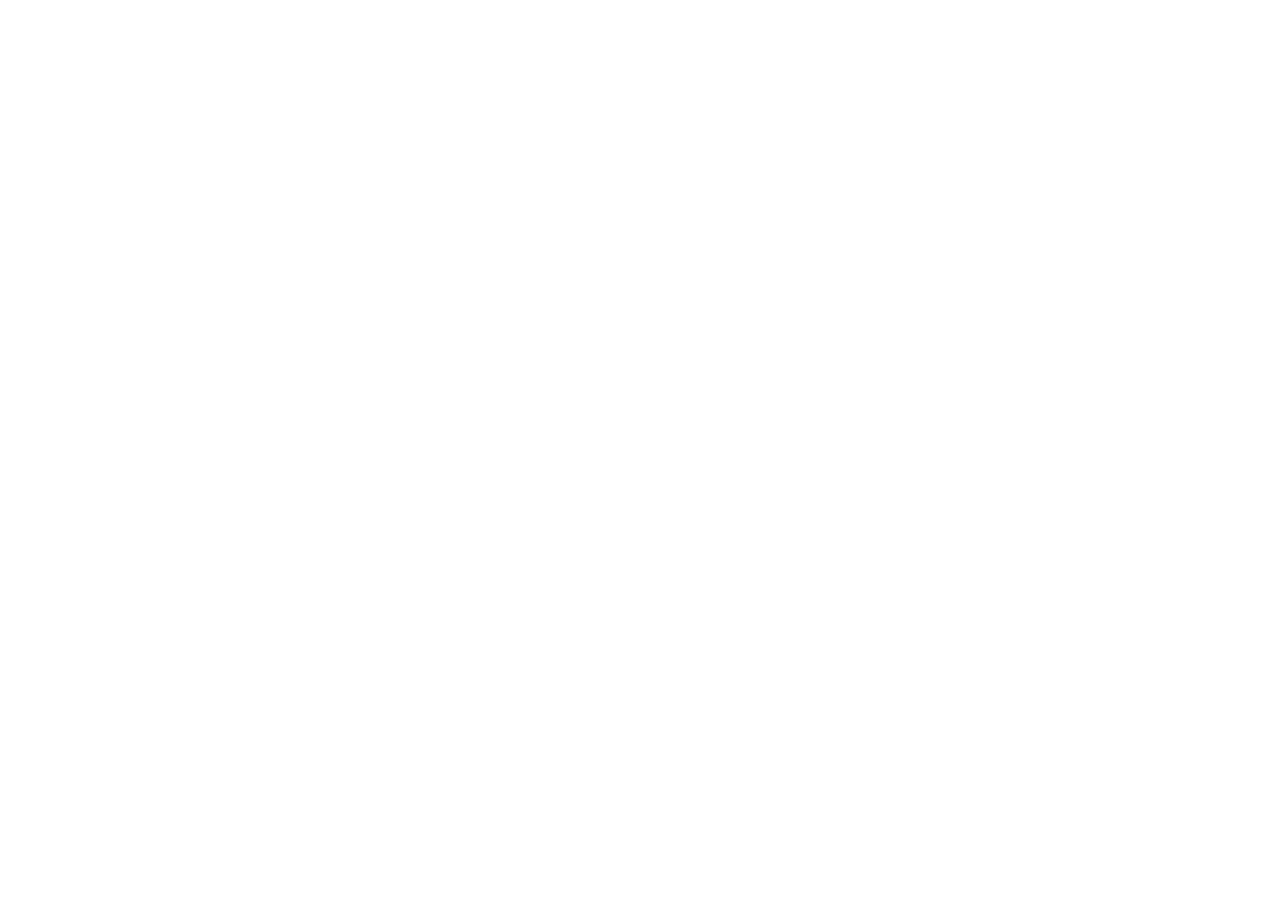
==== index.html @ 8797a9f6 "add favicon" ====
<!DOCTYPE html>
<html lang="en">
<head>
    <meta charset="UTF-8">
    <meta http-equiv="X-UA-Compatible" content="IE=edge">
    <meta name="viewport" content="width=device-width, initial-scale=1.0">
    <title>stilte.online</title>
    <link rel="stylesheet" href="style.css">
    <link rel="icon" href="assets/images/icon.png">
</head>
<body>
    <script src="index.js"></script>
</body>
</html>
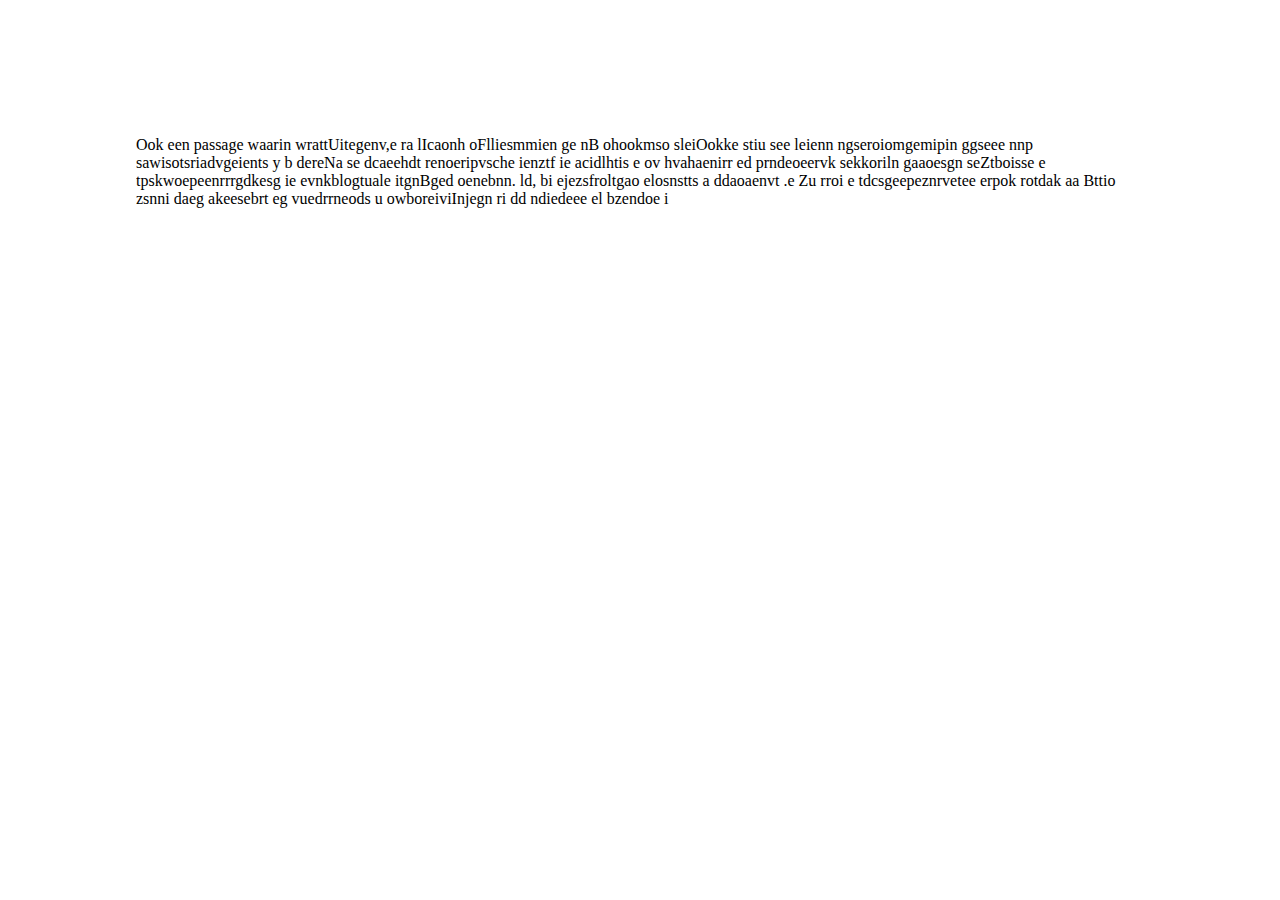
==== commit 8a14b81b: "updated home page" ====
--- a/index.html
+++ b/index.html
@@ -9,6 +9,9 @@
     <link rel="icon" href="assets/images/icon.png">
 </head>
 <body>
+    <div id="wrapper">
+
+    </div>
     <script src="index.js"></script>
 </body>
 </html>--- a/style.css
+++ b/style.css
@@ -0,0 +1,3 @@
+body {
+    padding: 10%;
+}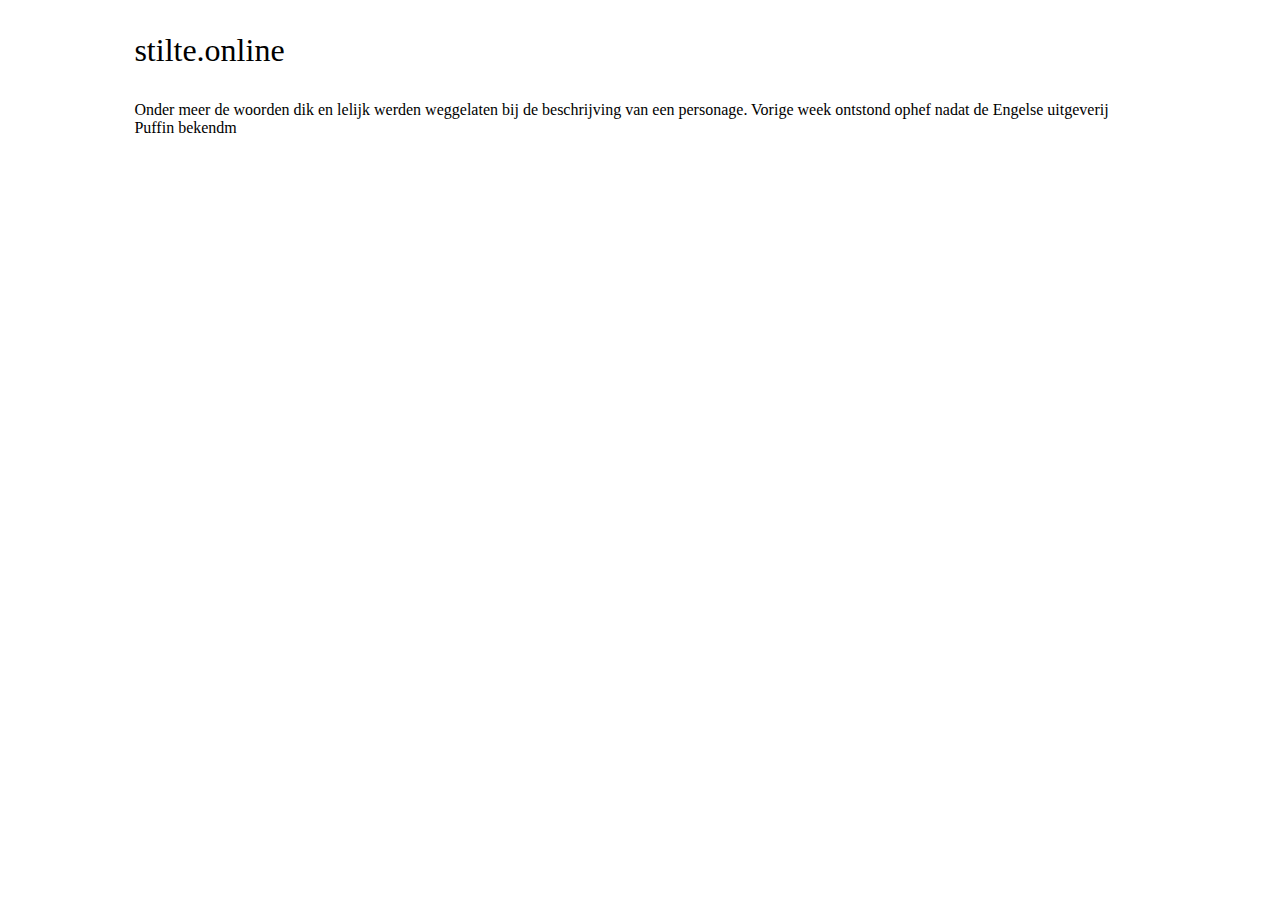
==== commit 8604fdf0: "Added title paragraph in home page" ====
--- a/index.html
+++ b/index.html
@@ -9,6 +9,7 @@
     <link rel="icon" href="assets/images/icon.png">
 </head>
 <body>
+    <p id="websiteTitle">stilte.online</p>
     <div id="wrapper">
 
     </div>
--- a/style.css
+++ b/style.css
@@ -1,3 +1,9 @@
-body {
-    padding: 10%;
+#websiteTitle {
+    padding-left: 10%;
+    font-size: 200%;
+}
+
+#wrapper {
+    padding-left: 10%;
+    padding-right: 10%;
 }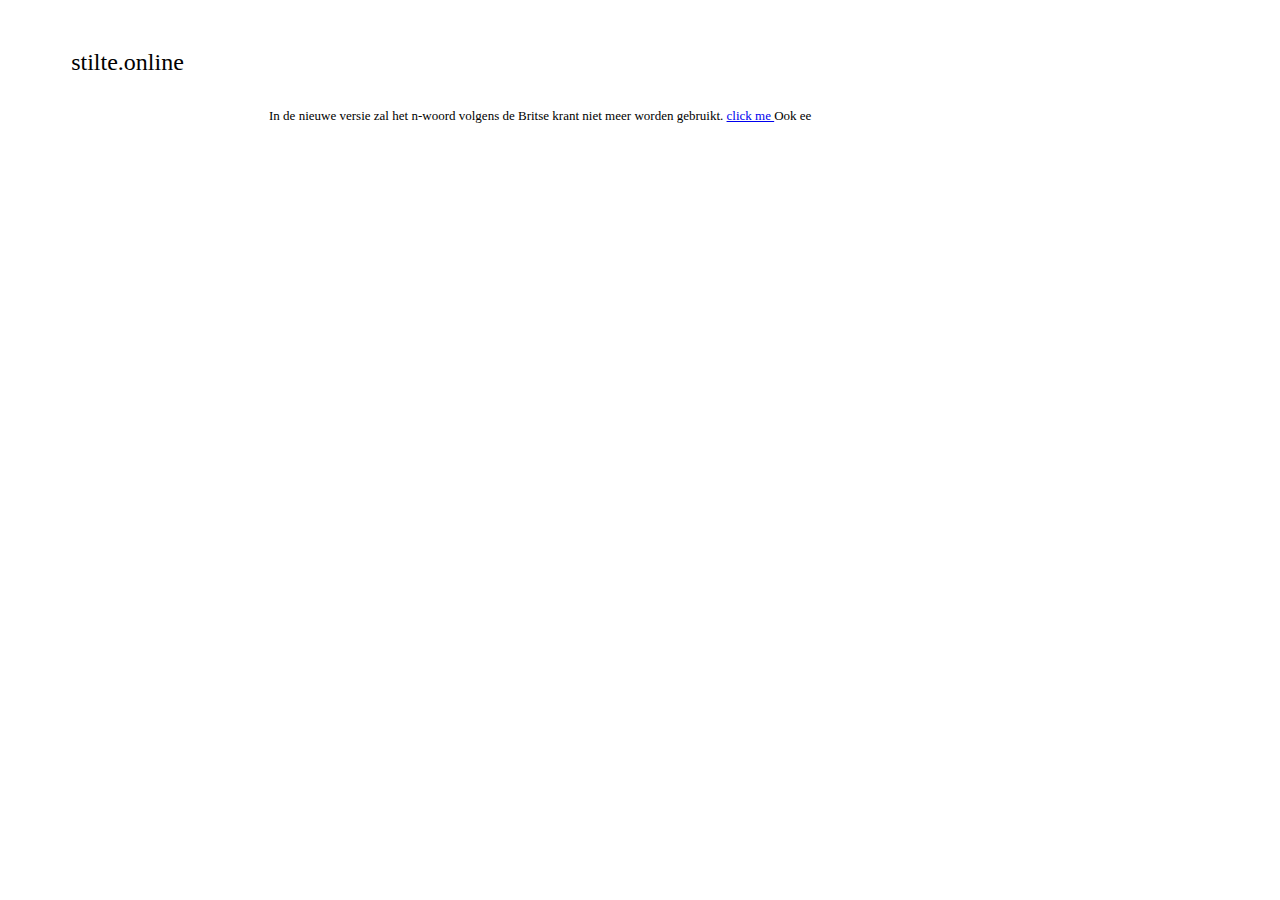
==== commit de5706c8: "removed junk, made home page more flexible" ====
--- a/index.html
+++ b/index.html
@@ -10,9 +10,7 @@
 </head>
 <body>
     <p id="websiteTitle">stilte.online</p>
-    <div id="wrapper">
-
-    </div>
+    <iframe id="text" src="/text/" frameBorder="0">Browser not compatible.</iframe>
     <script src="index.js"></script>
 </body>
 </html>--- a/style.css
+++ b/style.css
@@ -1,9 +1,16 @@
-#websiteTitle {
-    padding-left: 10%;
-    font-size: 200%;
+body{
+    overflow: hidden;
 }
 
-#wrapper {
-    padding-left: 10%;
-    padding-right: 10%;
+#websiteTitle {
+    padding-left: 5%;
+    padding-top: 2%;
+    font-size: x-large;
+}
+
+#text {
+    display: block;
+    margin-left: auto;
+    margin-right: auto;
+    width: 60%;
 }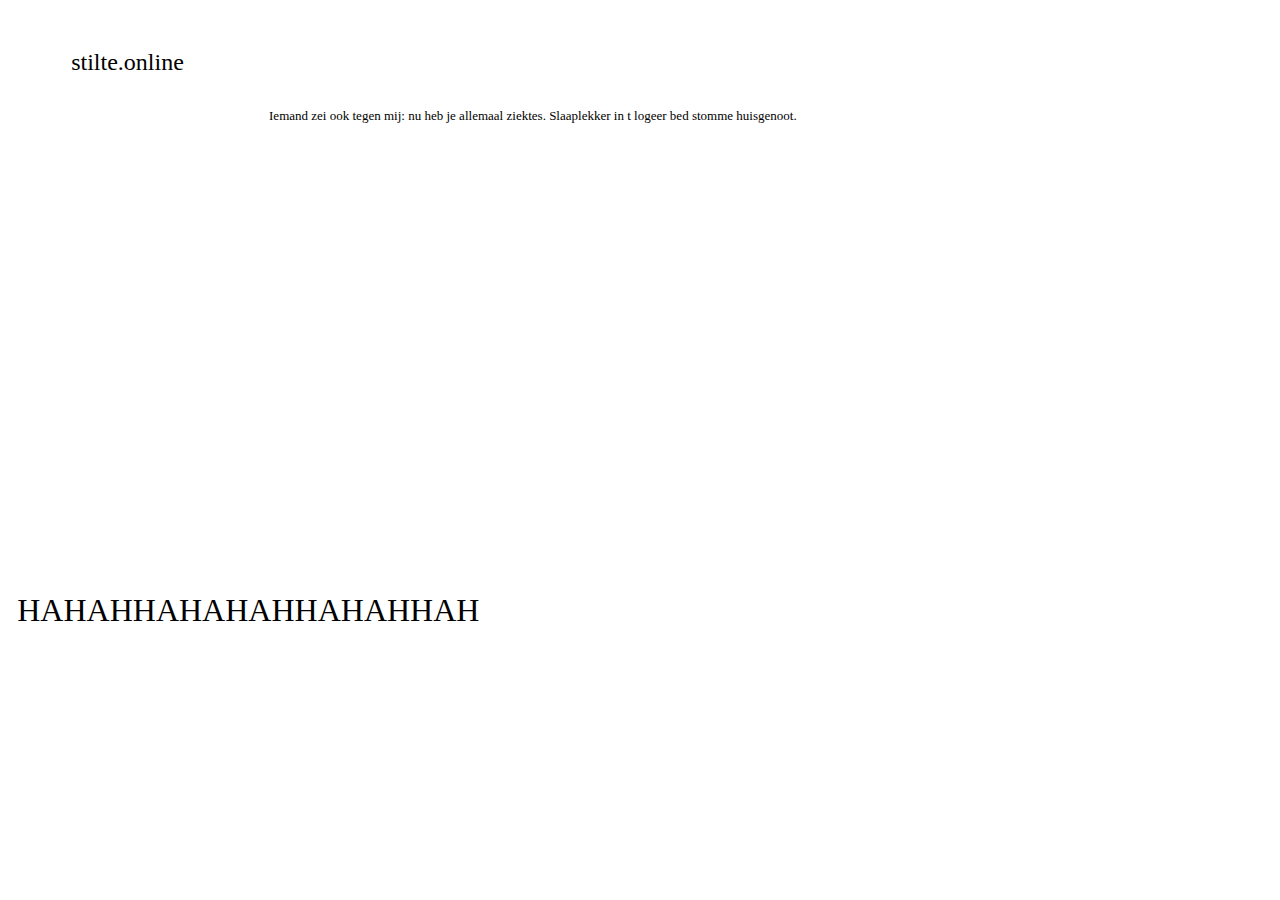
==== commit 3974746f: "Added fft synthesis, replaced text, added scrolling banner, added audio files" ====
--- a/index.html
+++ b/index.html
@@ -10,7 +10,14 @@
 </head>
 <body>
     <p id="websiteTitle">stilte.online</p>
-    <iframe id="text" src="/text/" frameBorder="0">Browser not compatible.</iframe>
+    <iframe id="text" src="/text/" frameBorder="0"></iframe>
+    <div class="slider">
+        <div class="slide-track">
+            <div class="slide">
+                <p id="slideText">HAHAHAHHAHAHHAHAHHAHHAHAHHAHAHHAHA</p>
+            </div>
+        </div>
+    </div>
     <script src="index.js"></script>
 </body>
 </html>--- a/style.css
+++ b/style.css
@@ -13,4 +13,31 @@
     margin-left: auto;
     margin-right: auto;
     width: 60%;
-}+}
+
+.slider{
+    margin: auto;
+    position: absolute;
+    display: grid;
+    place-items: center;
+}
+
+.slide-track{
+    display: flex;
+    animation: scroll 20s linear infinite;
+}
+
+.slide{
+    display: flex;
+    padding: 2%;
+    font-size: xx-large;
+}
+
+@keyframes scroll {
+    0% {
+        transform:translateX(500%);
+    }
+    100% {
+        transform: translateX(-500%);
+    }
+}
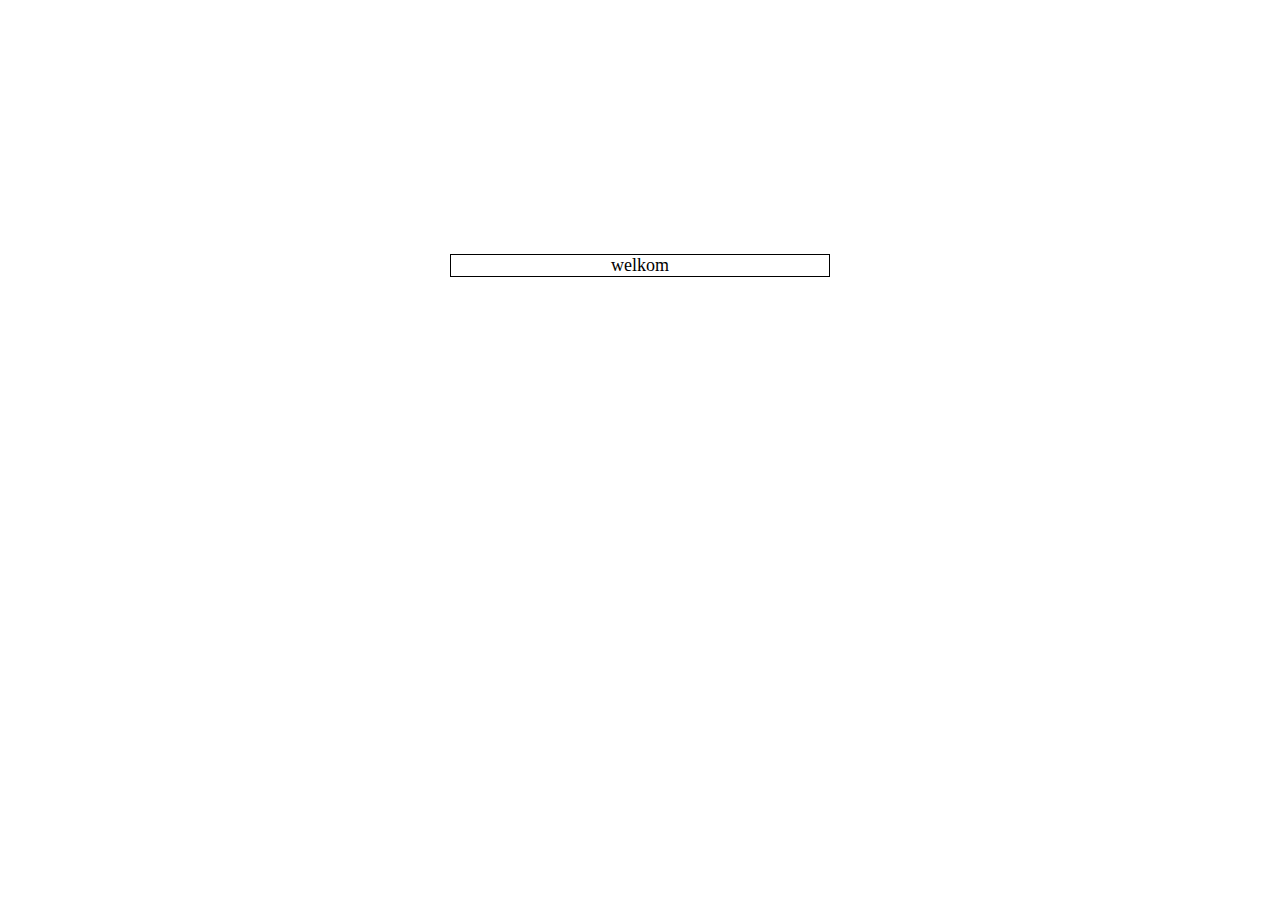
==== commit d64a19fd: "added user interaction for entering site, removed scrolling banner" ====
--- a/index.html
+++ b/index.html
@@ -9,15 +9,13 @@
     <link rel="icon" href="assets/images/icon.png">
 </head>
 <body>
-    <p id="websiteTitle">stilte.online</p>
-    <iframe id="text" src="/text/" frameBorder="0"></iframe>
-    <div class="slider">
-        <div class="slide-track">
-            <div class="slide">
-                <p id="slideText">HAHAHAHHAHAHHAHAHHAHHAHAHHAHAHHAHA</p>
-            </div>
-        </div>
+    <div id="wrapper">
+
     </div>
+    <div class="enterSite">
+        <p id="welcome"">welkom</p>
+    </div>
+
     <script src="index.js"></script>
 </body>
 </html>--- a/style.css
+++ b/style.css
@@ -1,5 +1,24 @@
 body{
     overflow: hidden;
+}
+
+.enterSite{
+    display: flex;
+    align-items: center;
+    text-align: center;
+    padding-top: 18%;
+    font-size: small;
+    width: 30%;
+    padding-left: 35%;
+    
+}
+
+#welcome{
+    border-style: solid;
+    border-width: thin;
+    font-size: large;
+    background-color: #FFFFFF;
+    width: 100%;
 }
 
 #websiteTitle {
@@ -13,31 +32,4 @@
     margin-left: auto;
     margin-right: auto;
     width: 60%;
-}
-
-.slider{
-    margin: auto;
-    position: absolute;
-    display: grid;
-    place-items: center;
-}
-
-.slide-track{
-    display: flex;
-    animation: scroll 20s linear infinite;
-}
-
-.slide{
-    display: flex;
-    padding: 2%;
-    font-size: xx-large;
-}
-
-@keyframes scroll {
-    0% {
-        transform:translateX(500%);
-    }
-    100% {
-        transform: translateX(-500%);
-    }
-}
+}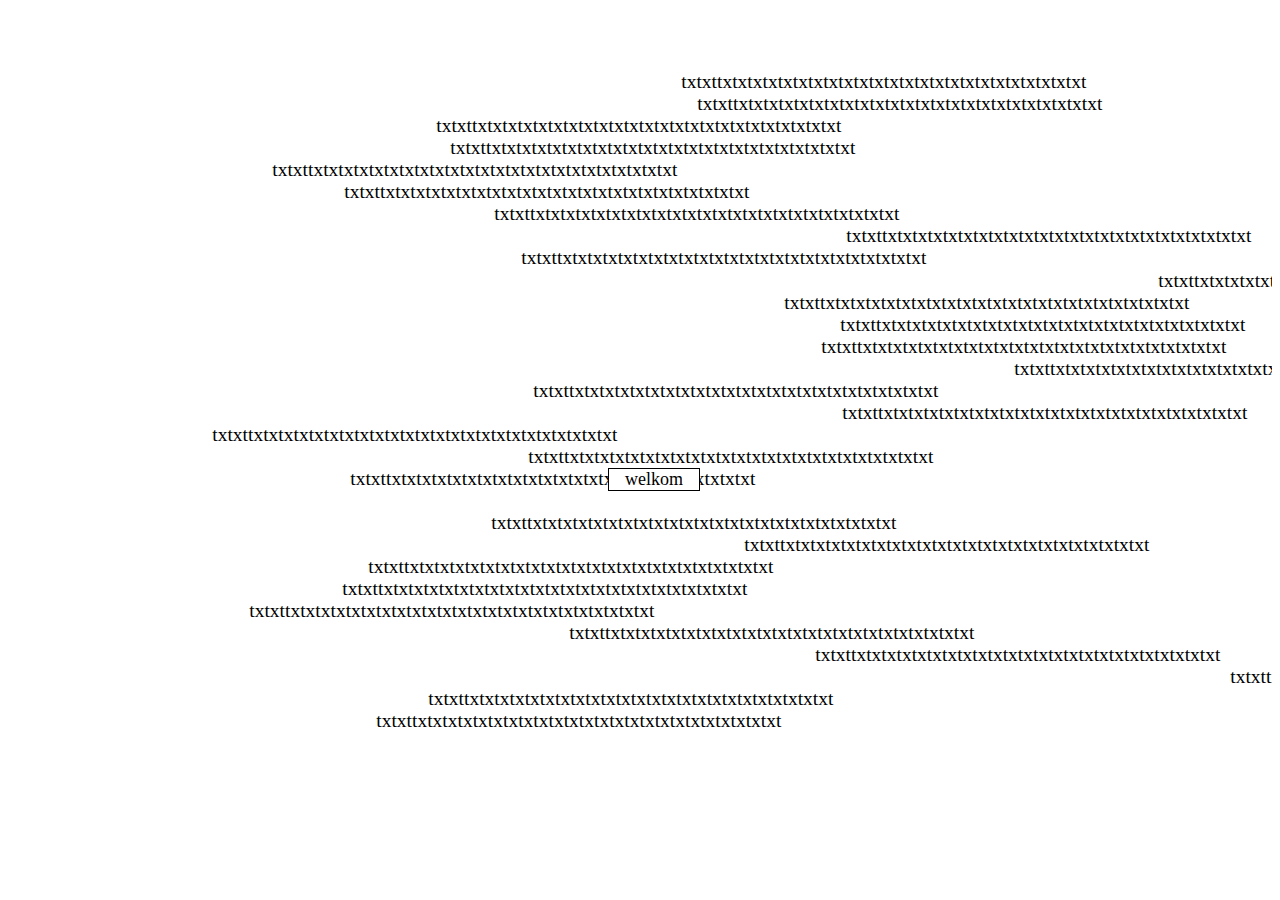
==== commit 5b41029c: "updated welcome screen" ====
--- a/index.html
+++ b/index.html
@@ -9,13 +9,18 @@
     <link rel="icon" href="assets/images/icon.png">
 </head>
 <body>
+    <div id="slidingText">
+        
+    </div>
     <div id="wrapper">
 
     </div>
     <div class="enterSite">
         <p id="welcome"">welkom</p>
     </div>
+    <div id="scrollingText">
 
+    </div>
     <script src="index.js"></script>
 </body>
 </html>--- a/style.css
+++ b/style.css
@@ -1,24 +1,5 @@
 body{
     overflow: hidden;
-}
-
-.enterSite{
-    display: flex;
-    align-items: center;
-    text-align: center;
-    padding-top: 18%;
-    font-size: small;
-    width: 30%;
-    padding-left: 35%;
-    
-}
-
-#welcome{
-    border-style: solid;
-    border-width: thin;
-    font-size: large;
-    background-color: #FFFFFF;
-    width: 100%;
 }
 
 #websiteTitle {
@@ -32,4 +13,25 @@
     margin-left: auto;
     margin-right: auto;
     width: 60%;
+}
+
+#slidingText{
+    padding: 5%;
+    overflow: hidden;
+}
+
+#welcome{
+    border-style: solid;
+    border-width: thin;
+    font-size: large;
+    background-color: #FFFFFF;
+    width: 150%;
+}
+
+.enterSite{
+    position: absolute;
+    top: 50%;
+    left: 47.5%;
+    text-align: center;
+    transform: translate(50, 50);
 }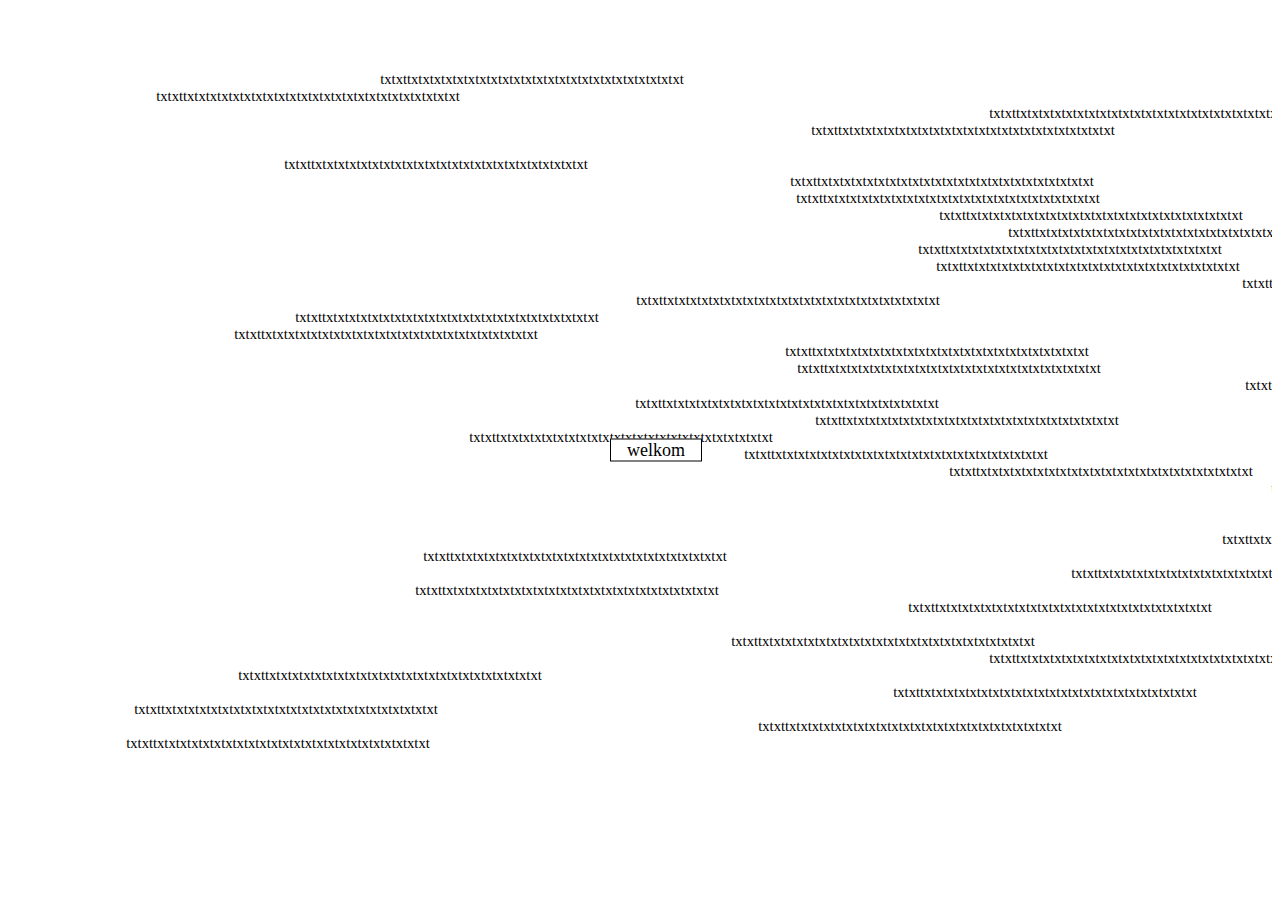
==== commit 77a4d5b1: "added comments, removed blur, centered welcome button" ====
--- a/index.html
+++ b/index.html
@@ -1,6 +1,8 @@
 <!DOCTYPE html>
 <html lang="en">
 <head>
+    <meta name="keywords" content="installation, text generation, noise, ambient, drone, stolen audio">
+    <meta name="author" content="Mick Broer">
     <meta charset="UTF-8">
     <meta http-equiv="X-UA-Compatible" content="IE=edge">
     <meta name="viewport" content="width=device-width, initial-scale=1.0">
--- a/style.css
+++ b/style.css
@@ -31,7 +31,7 @@
 .enterSite{
     position: absolute;
     top: 50%;
-    left: 47.5%;
+    left: 50%;
+    transform: translate(-50%, -50%);
     text-align: center;
-    transform: translate(50, 50);
 }